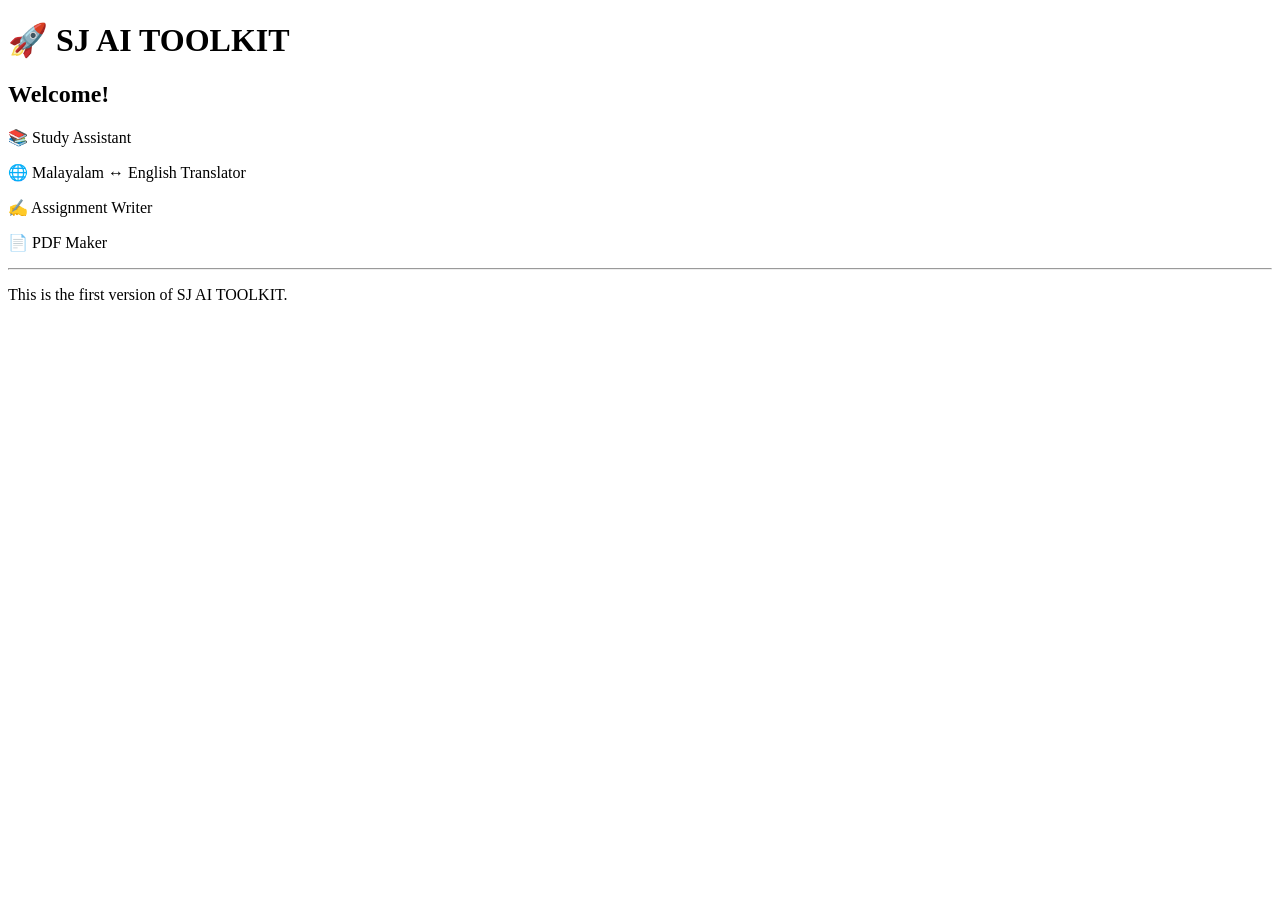
==== index.html @ 3bf401bb "Create index.html" ====
<!DOCTYPE html>
<html>
<head>
    <title>SJ AI TOOLKIT</title>
</head>
<body>
    <h1>🚀 SJ AI TOOLKIT</h1>

    <h2>Welcome!</h2>

    <p>📚 Study Assistant</p>
    <p>🌐 Malayalam ↔ English Translator</p>
    <p>✍️ Assignment Writer</p>
    <p>📄 PDF Maker</p>

    <hr>

    <p>This is the first version of SJ AI TOOLKIT.</p>
</body>
</html>
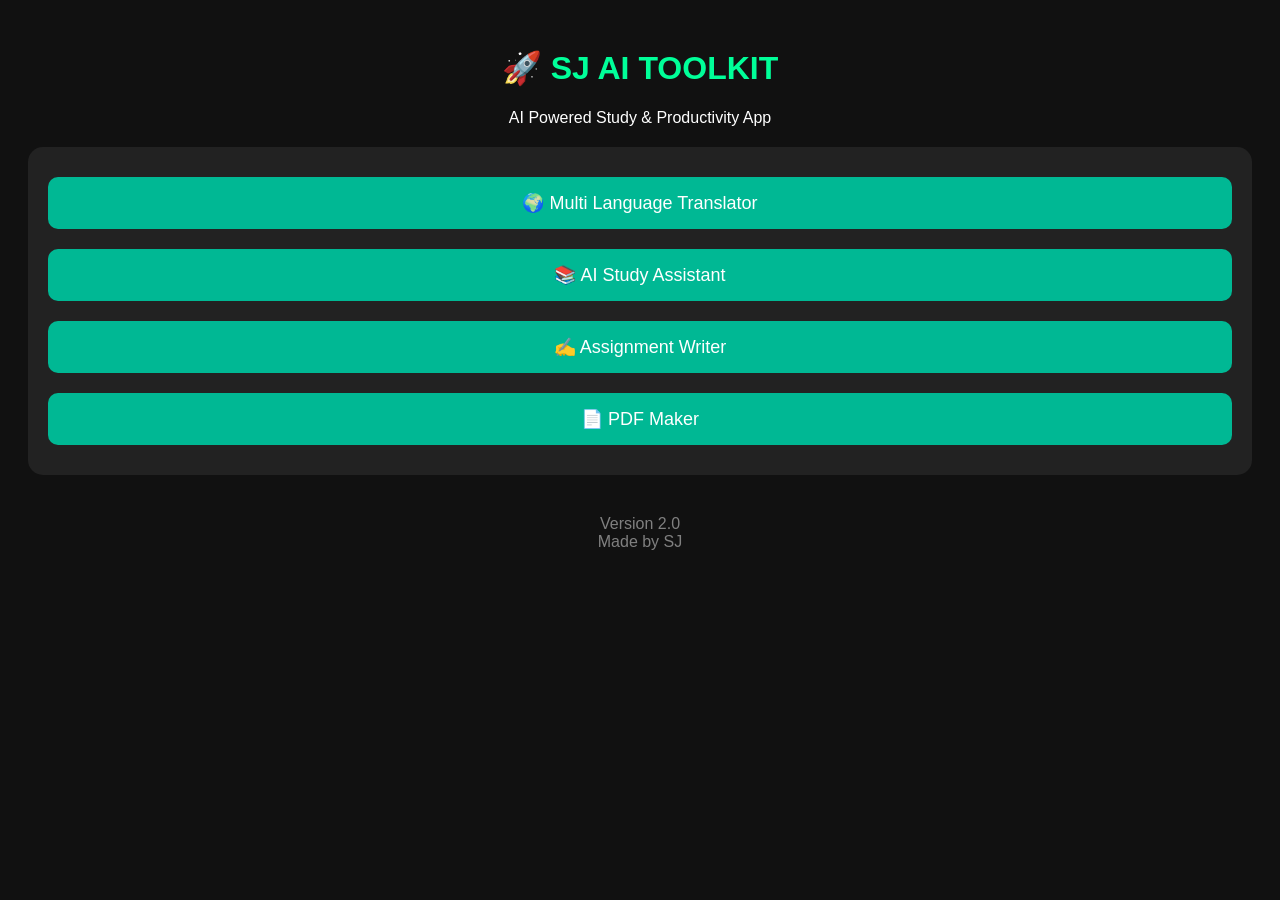
==== commit 8c4ec221: "Update index.html" ====
--- a/index.html
+++ b/index.html
@@ -1,20 +1,87 @@
 <!DOCTYPE html>
-<html>
+<html lang="en">
 <head>
-    <title>SJ AI TOOLKIT</title>
+<meta charset="UTF-8">
+<meta name="viewport" content="width=device-width, initial-scale=1.0">
+
+<title>SJ AI TOOLKIT</title>
+
+<style>
+
+body{
+background:#111;
+color:white;
+font-family:Arial,sans-serif;
+text-align:center;
+padding:20px;
+}
+
+h1{
+color:#00ff99;
+}
+
+.card{
+background:#222;
+padding:20px;
+border-radius:15px;
+margin-top:20px;
+}
+
+button{
+width:100%;
+padding:15px;
+margin:10px 0;
+border:none;
+border-radius:10px;
+background:#00b894;
+color:white;
+font-size:18px;
+cursor:pointer;
+}
+
+button:hover{
+background:#009d7f;
+}
+
+footer{
+margin-top:40px;
+color:gray;
+}
+
+</style>
+
 </head>
+
 <body>
-    <h1>🚀 SJ AI TOOLKIT</h1>
 
-    <h2>Welcome!</h2>
+<h1>🚀 SJ AI TOOLKIT</h1>
 
-    <p>📚 Study Assistant</p>
-    <p>🌐 Malayalam ↔ English Translator</p>
-    <p>✍️ Assignment Writer</p>
-    <p>📄 PDF Maker</p>
+<p>AI Powered Study & Productivity App</p>
 
-    <hr>
+<div class="card">
 
-    <p>This is the first version of SJ AI TOOLKIT.</p>
+<button onclick="alert('Translator Coming Soon')">
+🌍 Multi Language Translator
+</button>
+
+<button onclick="alert('Study Assistant Coming Soon')">
+📚 AI Study Assistant
+</button>
+
+<button onclick="alert('Assignment Writer Coming Soon')">
+✍️ Assignment Writer
+</button>
+
+<button onclick="alert('PDF Maker Coming Soon')">
+📄 PDF Maker
+</button>
+
+</div>
+
+<footer>
+Version 2.0<br>
+Made by SJ
+</footer>
+
 </body>
-</html>
+    </html>
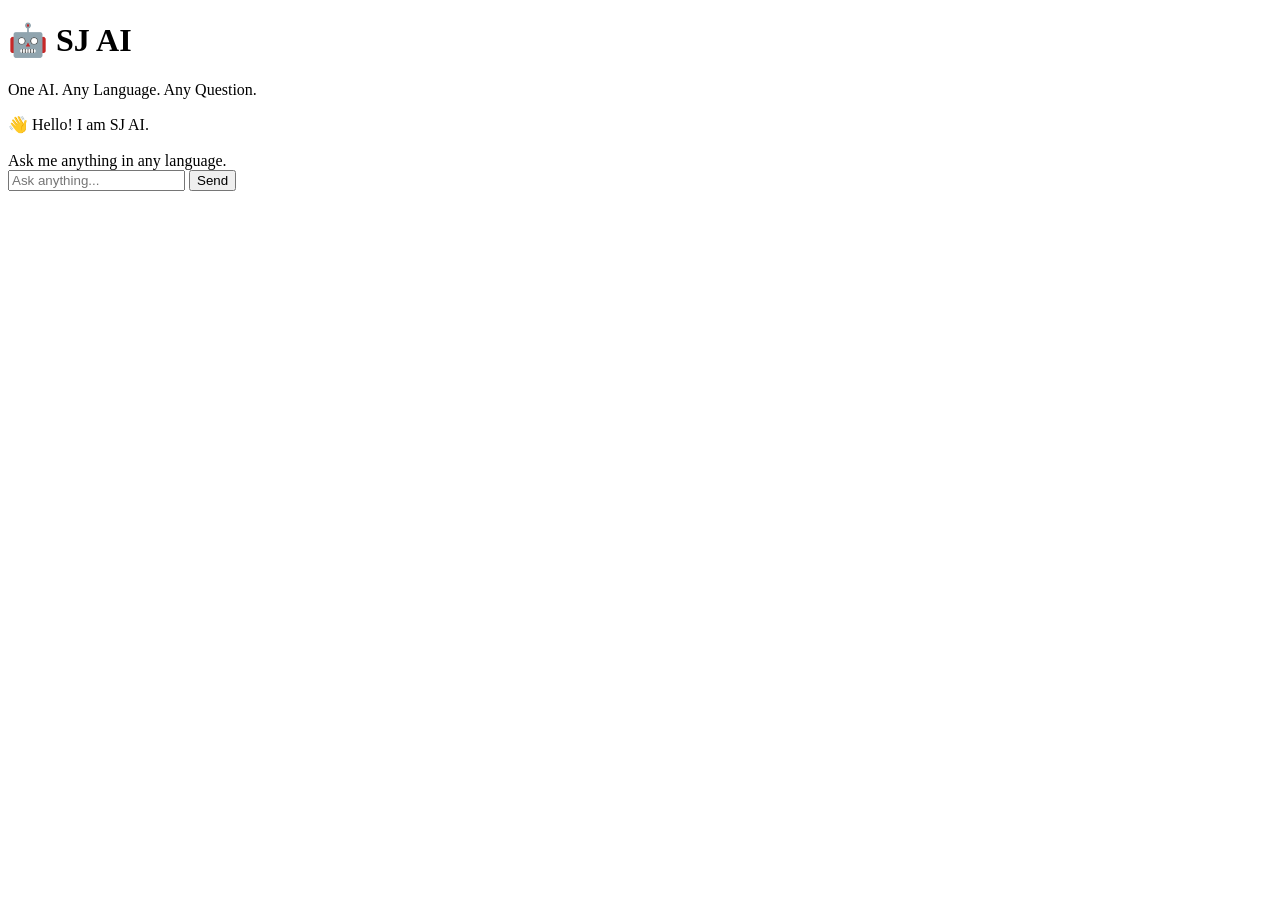
==== commit 49c1fd6b: "Update index.html" ====
--- a/index.html
+++ b/index.html
@@ -3,85 +3,44 @@
 <head>
 <meta charset="UTF-8">
 <meta name="viewport" content="width=device-width, initial-scale=1.0">
+<title>SJ AI</title>
 
-<title>SJ AI TOOLKIT</title>
-
-<style>
-
-body{
-background:#111;
-color:white;
-font-family:Arial,sans-serif;
-text-align:center;
-padding:20px;
-}
-
-h1{
-color:#00ff99;
-}
-
-.card{
-background:#222;
-padding:20px;
-border-radius:15px;
-margin-top:20px;
-}
-
-button{
-width:100%;
-padding:15px;
-margin:10px 0;
-border:none;
-border-radius:10px;
-background:#00b894;
-color:white;
-font-size:18px;
-cursor:pointer;
-}
-
-button:hover{
-background:#009d7f;
-}
-
-footer{
-margin-top:40px;
-color:gray;
-}
-
-</style>
-
+<link rel="stylesheet" href="style.css">
 </head>
 
 <body>
 
-<h1>🚀 SJ AI TOOLKIT</h1>
+<header class="header">
+    <h1>🤖 SJ AI</h1>
+    <p>One AI. Any Language. Any Question.</p>
+</header>
 
-<p>AI Powered Study & Productivity App</p>
+<main class="chat-container">
 
-<div class="card">
+    <div id="chat-box">
+        <div class="ai-message">
+            👋 Hello! I am SJ AI.<br><br>
+            Ask me anything in any language.
+        </div>
+    </div>
 
-<button onclick="alert('Translator Coming Soon')">
-🌍 Multi Language Translator
-</button>
+</main>
 
-<button onclick="alert('Study Assistant Coming Soon')">
-📚 AI Study Assistant
-</button>
+<div class="input-area">
 
-<button onclick="alert('Assignment Writer Coming Soon')">
-✍️ Assignment Writer
-</button>
+<input
+type="text"
+id="user-input"
+placeholder="Ask anything..."
+autocomplete="off">
 
-<button onclick="alert('PDF Maker Coming Soon')">
-📄 PDF Maker
+<button id="send-btn">
+Send
 </button>
 
 </div>
 
-<footer>
-Version 2.0<br>
-Made by SJ
-</footer>
+<script src="script.js"></script>
 
 </body>
     </html>
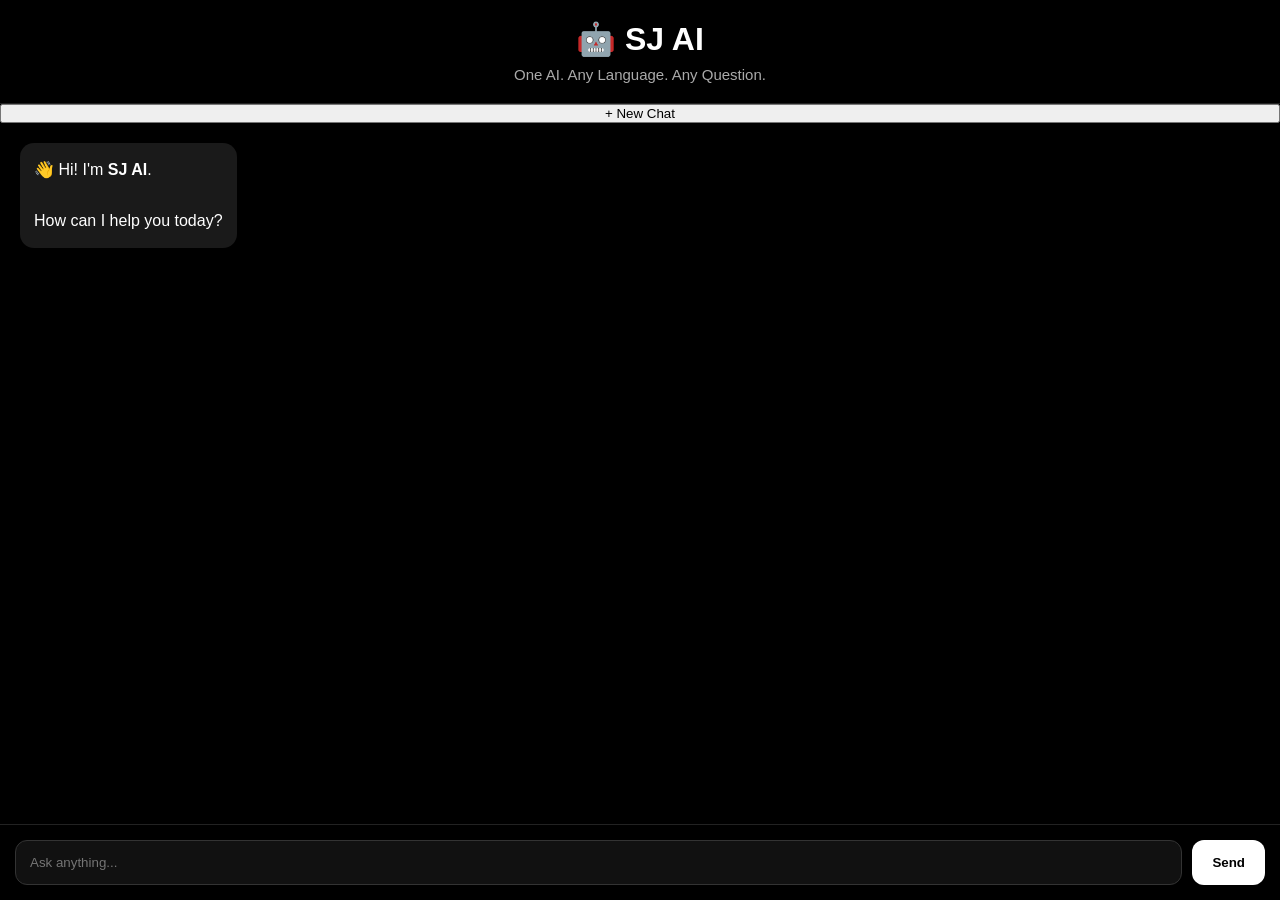
==== commit db8f3b9b: "Update index.html" ====
--- a/index.html
+++ b/index.html
@@ -14,14 +14,17 @@
     <h1>🤖 SJ AI</h1>
     <p>One AI. Any Language. Any Question.</p>
 </header>
+    <button id="new-chat-btn">+ New Chat</button>
 
 <main class="chat-container">
 
     <div id="chat-box">
+    
         <div class="ai-message">
-            👋 Hello! I am SJ AI.<br><br>
-            Ask me anything in any language.
-        </div>
+    👋 Hi! I'm <b>SJ AI</b>.<br><br>
+    How can I help you today?
+    </div>
+        
     </div>
 
 </main>
--- a/style.css
+++ b/style.css
@@ -0,0 +1,92 @@
+*{
+margin:0;
+padding:0;
+box-sizing:border-box;
+font-family:Arial,sans-serif;
+}
+
+body{
+background:#000;
+color:#fff;
+display:flex;
+flex-direction:column;
+height:100vh;
+}
+
+.header{
+text-align:center;
+padding:20px;
+border-bottom:1px solid #222;
+}
+
+.header h1{
+font-size:32px;
+margin-bottom:8px;
+}
+
+.header p{
+color:#aaa;
+font-size:15px;
+}
+
+.chat-container{
+flex:1;
+overflow-y:auto;
+padding:20px;
+}
+
+#chat-box{
+display:flex;
+flex-direction:column;
+gap:15px;
+}
+
+.ai-message,
+.user-message{
+padding:14px;
+border-radius:14px;
+max-width:85%;
+line-height:1.6;
+}
+
+.ai-message{
+background:#1a1a1a;
+align-self:flex-start;
+}
+
+.user-message{
+background:#fff;
+color:#000;
+align-self:flex-end;
+}
+
+.input-area{
+display:flex;
+padding:15px;
+border-top:1px solid #222;
+gap:10px;
+}
+
+#user-input{
+flex:1;
+padding:14px;
+background:#111;
+border:1px solid #333;
+color:#fff;
+border-radius:12px;
+outline:none;
+}
+
+#send-btn{
+padding:14px 20px;
+background:#fff;
+color:#000;
+border:none;
+border-radius:12px;
+font-weight:bold;
+cursor:pointer;
+}
+
+#send-btn:hover{
+opacity:.85;
+}
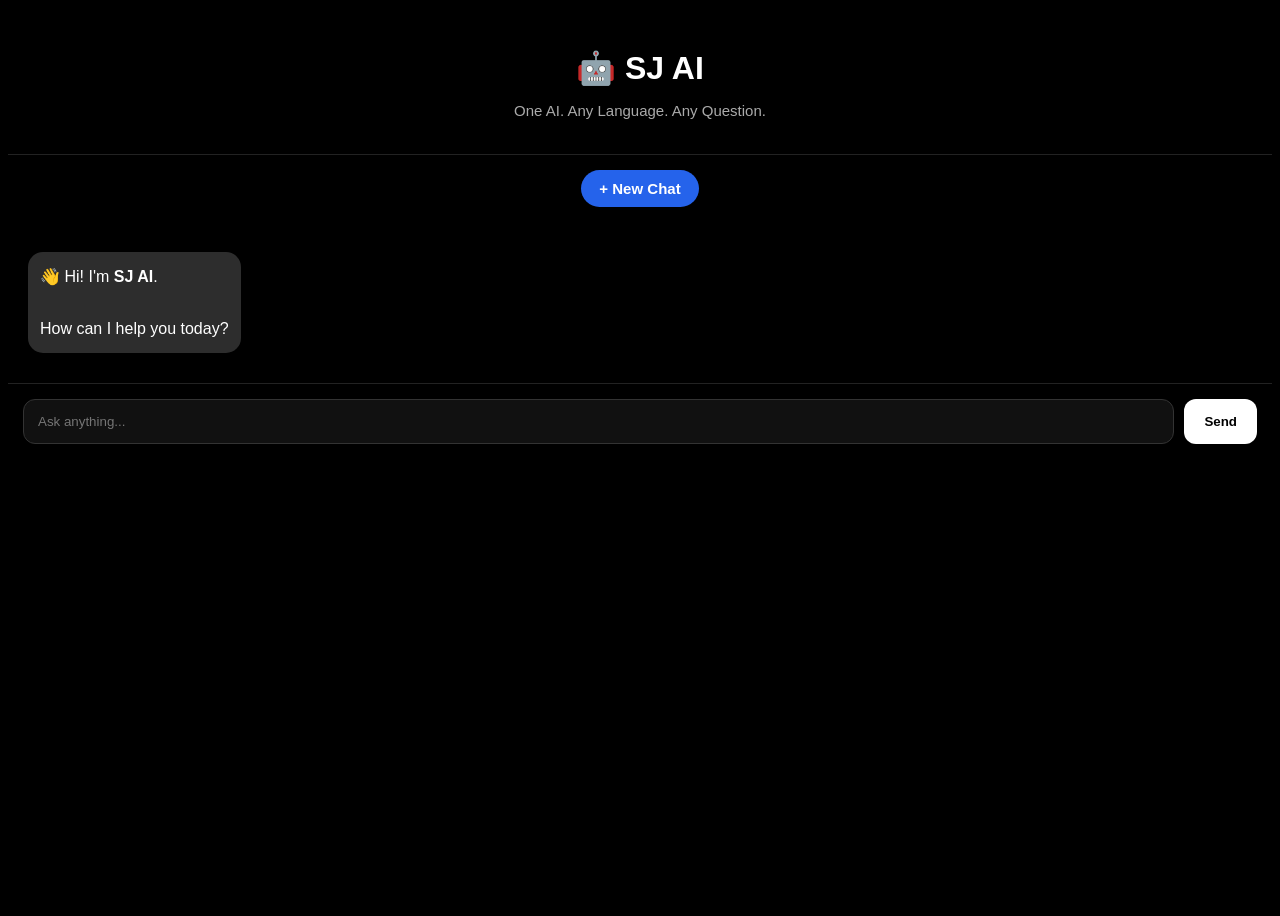
==== commit ef5b05a4: "Update index.html" ====
--- a/index.html
+++ b/index.html
@@ -9,7 +9,7 @@
 </head>
 
 <body>
-
+<div class="app">
 <header class="header">
     <h1>🤖 SJ AI</h1>
     <p>One AI. Any Language. Any Question.</p>
@@ -44,6 +44,6 @@
 </div>
 
 <script src="script.js"></script>
-
+</div>
 </body>
     </html>
--- a/style.css
+++ b/style.css
@@ -1,4 +1,4 @@
-*{
+*{y
 margin:0;
 padding:0;
 box-sizing:border-box;
@@ -90,3 +90,44 @@
 #send-btn:hover{
 opacity:.85;
 }
+#new-chat-btn {
+  display: block;
+  margin: 15px auto;
+  padding: 10px 18px;
+  border: none;
+  border-radius: 25px;
+  background: #2563eb;
+  color: white;
+  font-size: 15px;
+  font-weight: bold;
+  cursor: pointer;
+  transition: 0.3s;
+}
+
+#new-chat-btn:hover {
+  background: #1d4ed8;
+}
+
+.user-message {
+  background: #2563eb;
+  color: white;
+  padding: 12px;
+  border-radius: 15px;
+  margin: 10px 0 10px auto;
+  max-width: 80%;
+  width: fit-content;
+}
+
+.ai-message {
+  background: #2d2d2d;
+  color: white;
+  padding: 12px;
+  border-radius: 15px;
+  margin: 10px 0;
+  max-width: 80%;
+  width: fit-content;
+}
+
+#chat-box {
+  scroll-behavior: smooth;
+  }
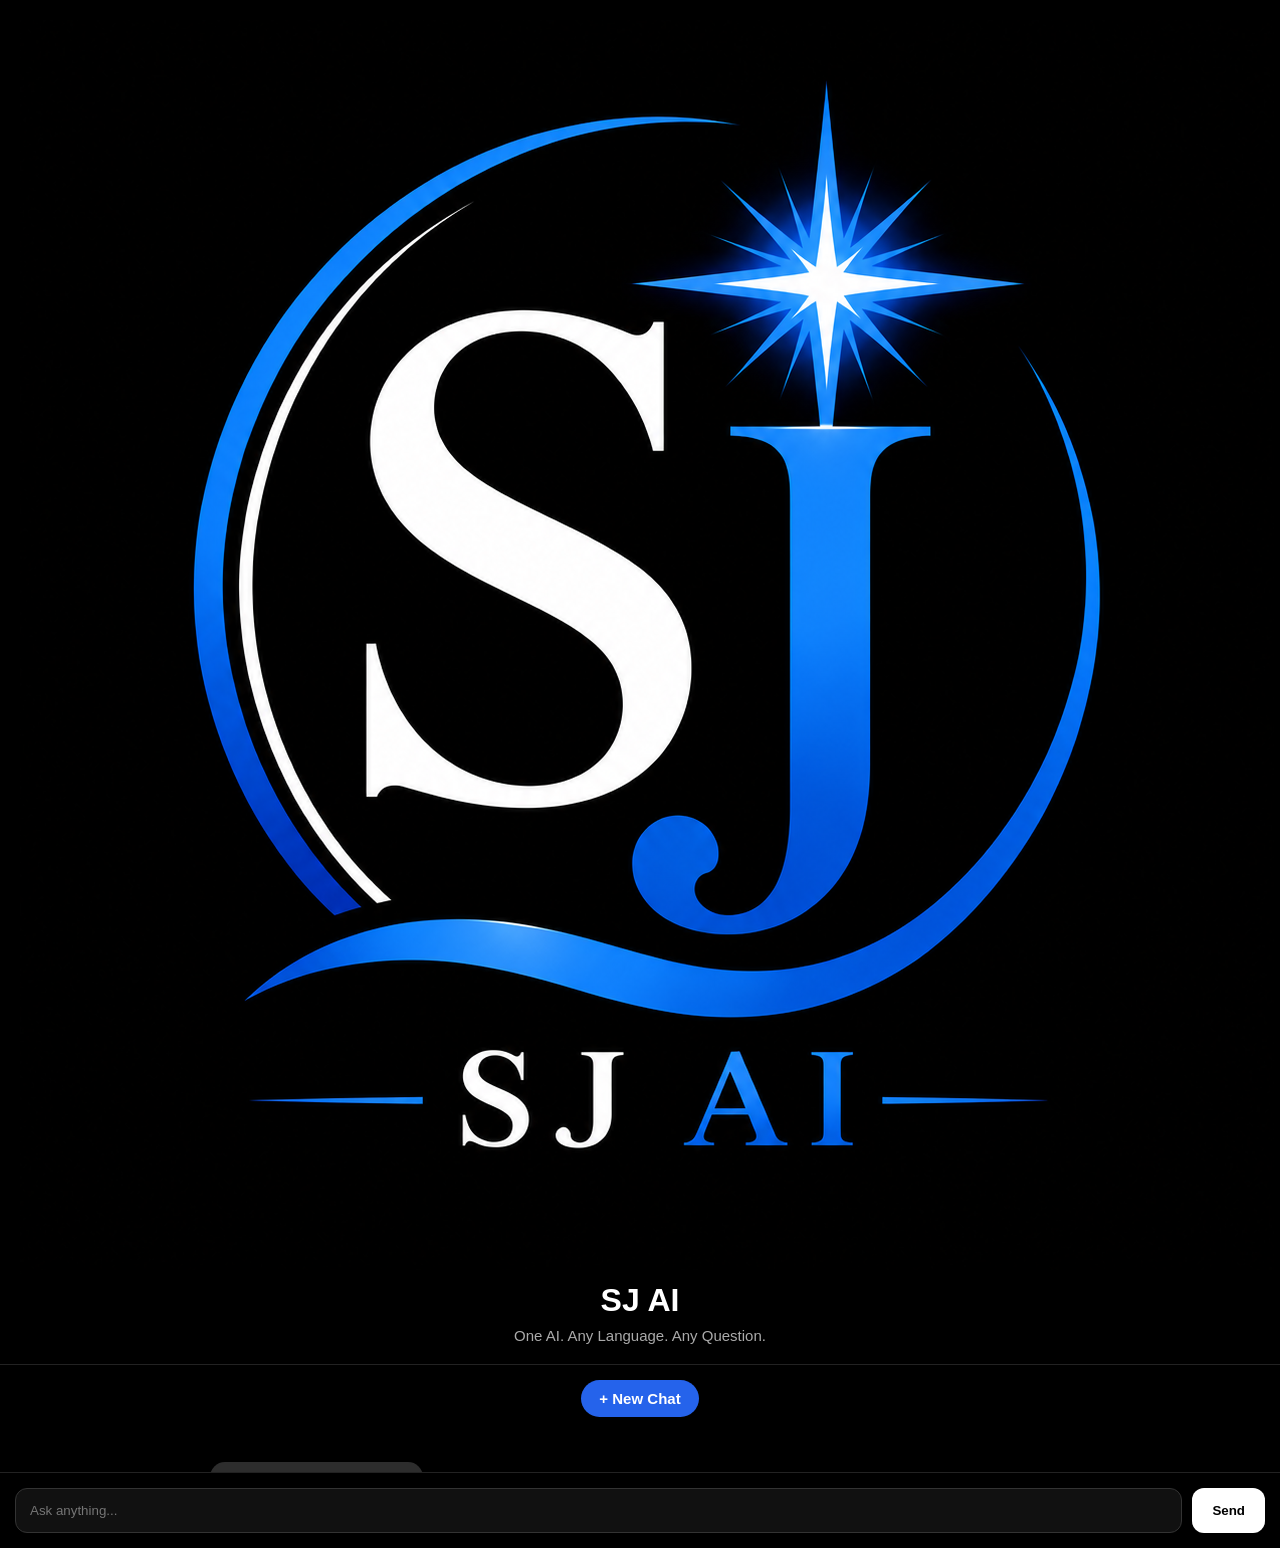
==== commit 96ebdf2b: "Added SJ AI logo" ====
--- a/index.html
+++ b/index.html
@@ -11,7 +11,10 @@
 <body>
 <div class="app">
 <header class="header">
-    <h1>🤖 SJ AI</h1>
+    <h1 class="logo-title">
+  <img src="file_00000000457071f58a957e54e9f7f983.png" alt="SJ AI Logo">
+  SJ AI
+    </h1>
     <p>One AI. Any Language. Any Question.</p>
 </header>
     <button id="new-chat-btn">+ New Chat</button>
--- a/style.css
+++ b/style.css
@@ -1,4 +1,4 @@
-*{y
+*{
 margin:0;
 padding:0;
 box-sizing:border-box;
@@ -12,7 +12,11 @@
 flex-direction:column;
 height:100vh;
 }
-
+.app{
+    display:flex;
+    flex-direction:column;
+    height:100vh;
+}
 .header{
 text-align:center;
 padding:20px;
@@ -33,6 +37,9 @@
 flex:1;
 overflow-y:auto;
 padding:20px;
+max-width:900px;
+width:100%;
+margin:0 auto;
 }
 
 #chat-box{
